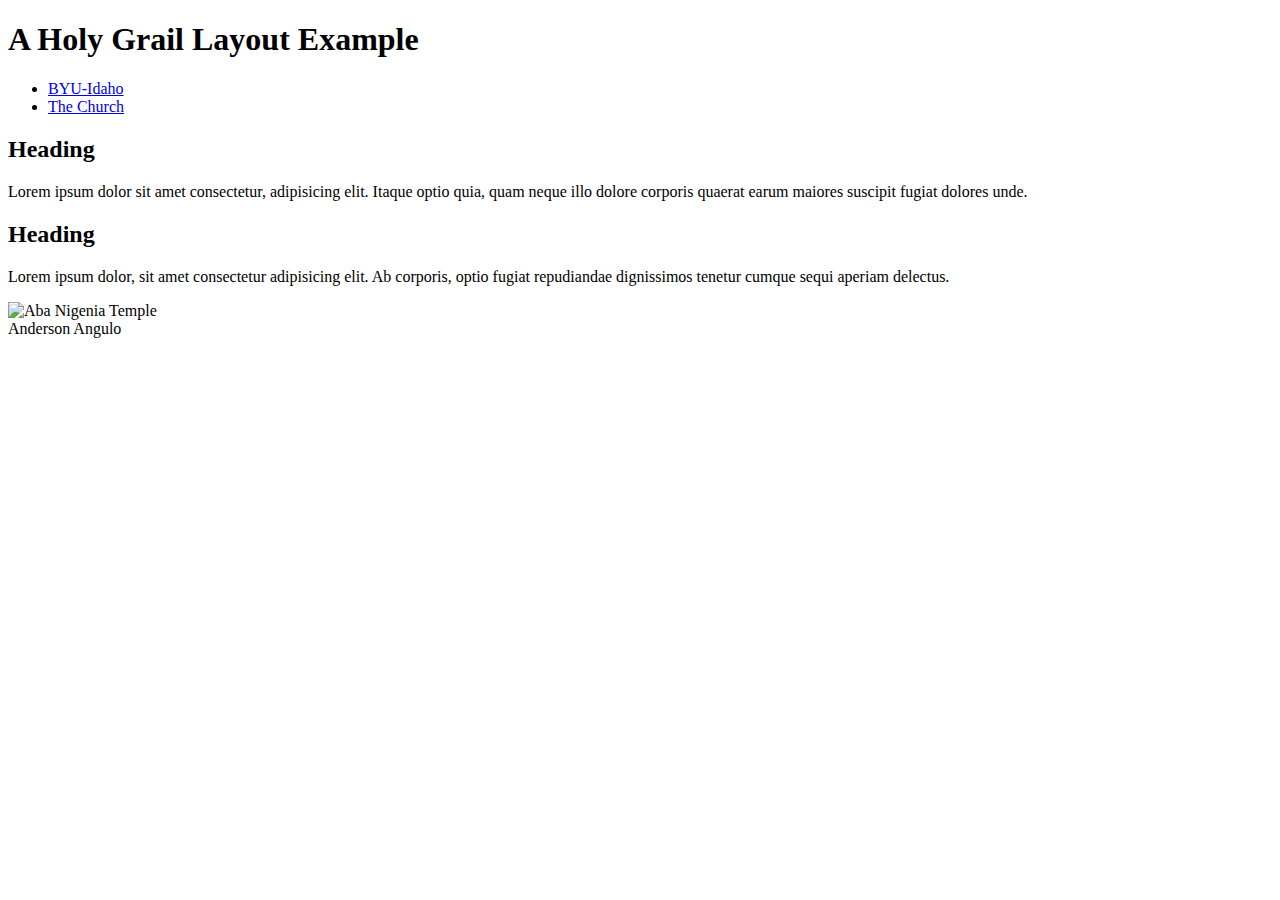
==== week02/holygrail.html @ 063826f1 "holy grail activity" ====
<!DOCTYPE html>
<html>

<head>
    <meta charset="utf-8">
    <meta name="viewport" content="width=device-width,initial-scale=1.0">
    <title> Anderson Angulo | Holy Grail Layout </title>
    <meta name="description" content="A common layout on the web called the 'holy grail'">
    <meta name="author" content="Anderson Angulo">
</head>

<body>
    <header>
        <h1> A Holy Grail Layout Example </h1>
    </header>
    <nav>
        <ul>
            <li><a href="https://byui.edu">BYU-Idaho</a></li>
            <li><a href="https://churchofjesuschrist.org">The Church</a></li>
        </ul>
    </nav>
    <main>
        <section>
            <h2>Heading</h2>
            <p>Lorem ipsum dolor sit amet consectetur, adipisicing elit. Itaque optio quia, quam neque illo dolore
                corporis quaerat earum maiores suscipit fugiat dolores unde.</p>
        </section>
        <section>
            <h2>Heading</h2>
            <p> Lorem ipsum dolor, sit amet consectetur adipisicing elit. Ab corporis, optio fugiat repudiandae
                dignissimos tenetur cumque sequi aperiam delectus. </p>
        </section>
    </main>
    <aside>
        <img src="https://content.churchofjesuschrist.org/templesldsorg/bc/Temples/photo-galleries/aba-nigeria/320x200/aba-nigeria-temple-lds-273999-wallpaper.jpg"
            alt="Aba Nigenia Temple" width="200">

    </aside>
    <footer>
        Anderson Angulo
    </footer>
</body>

</html>
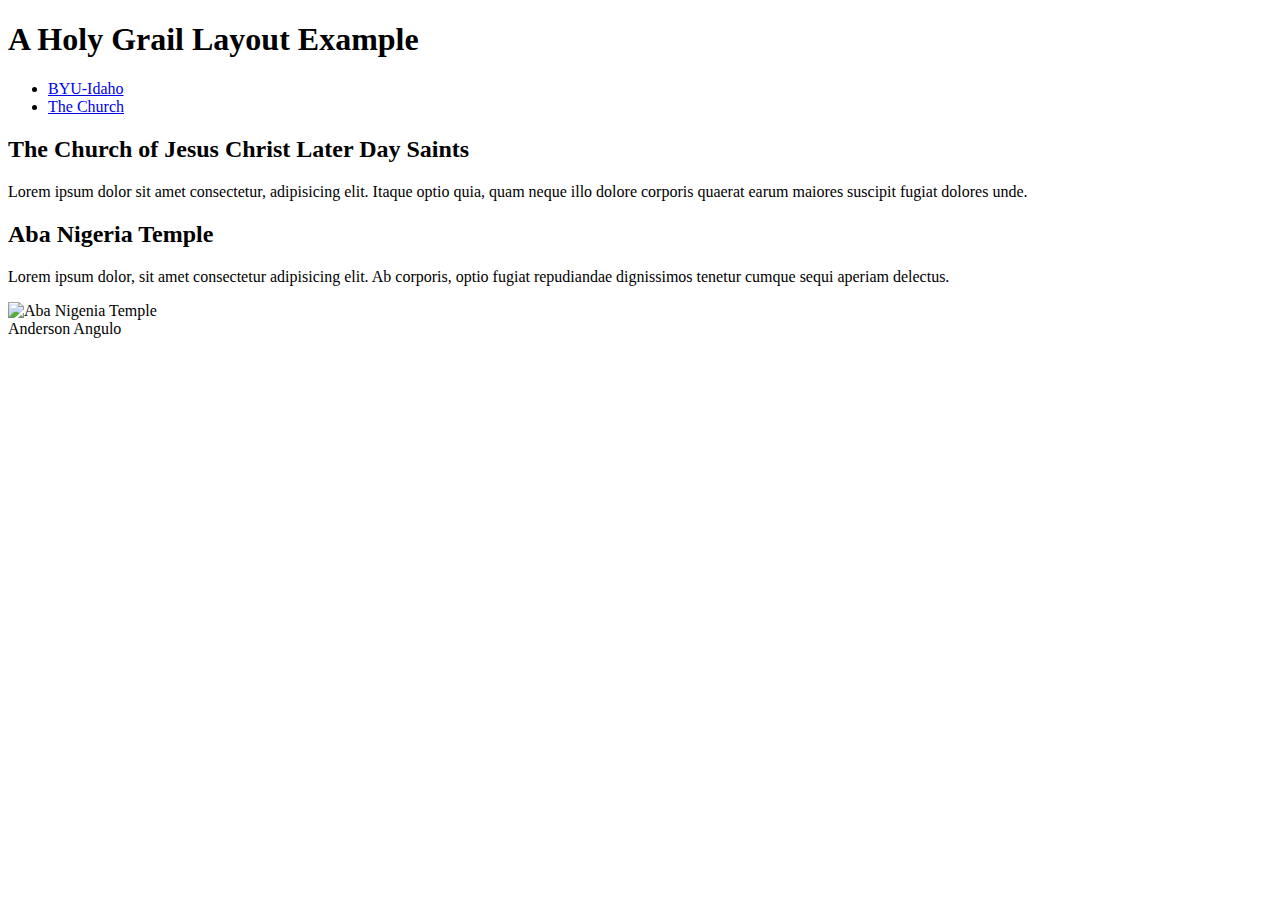
==== commit f774afd9: "Change Heading" ====
--- a/week02/holygrail.html
+++ b/week02/holygrail.html
@@ -21,12 +21,12 @@
     </nav>
     <main>
         <section>
-            <h2>Heading</h2>
+            <h2>The Church of Jesus Christ Later Day Saints</h2>
             <p>Lorem ipsum dolor sit amet consectetur, adipisicing elit. Itaque optio quia, quam neque illo dolore
                 corporis quaerat earum maiores suscipit fugiat dolores unde.</p>
         </section>
         <section>
-            <h2>Heading</h2>
+            <h2>Aba Nigeria Temple</h2>
             <p> Lorem ipsum dolor, sit amet consectetur adipisicing elit. Ab corporis, optio fugiat repudiandae
                 dignissimos tenetur cumque sequi aperiam delectus. </p>
         </section>
